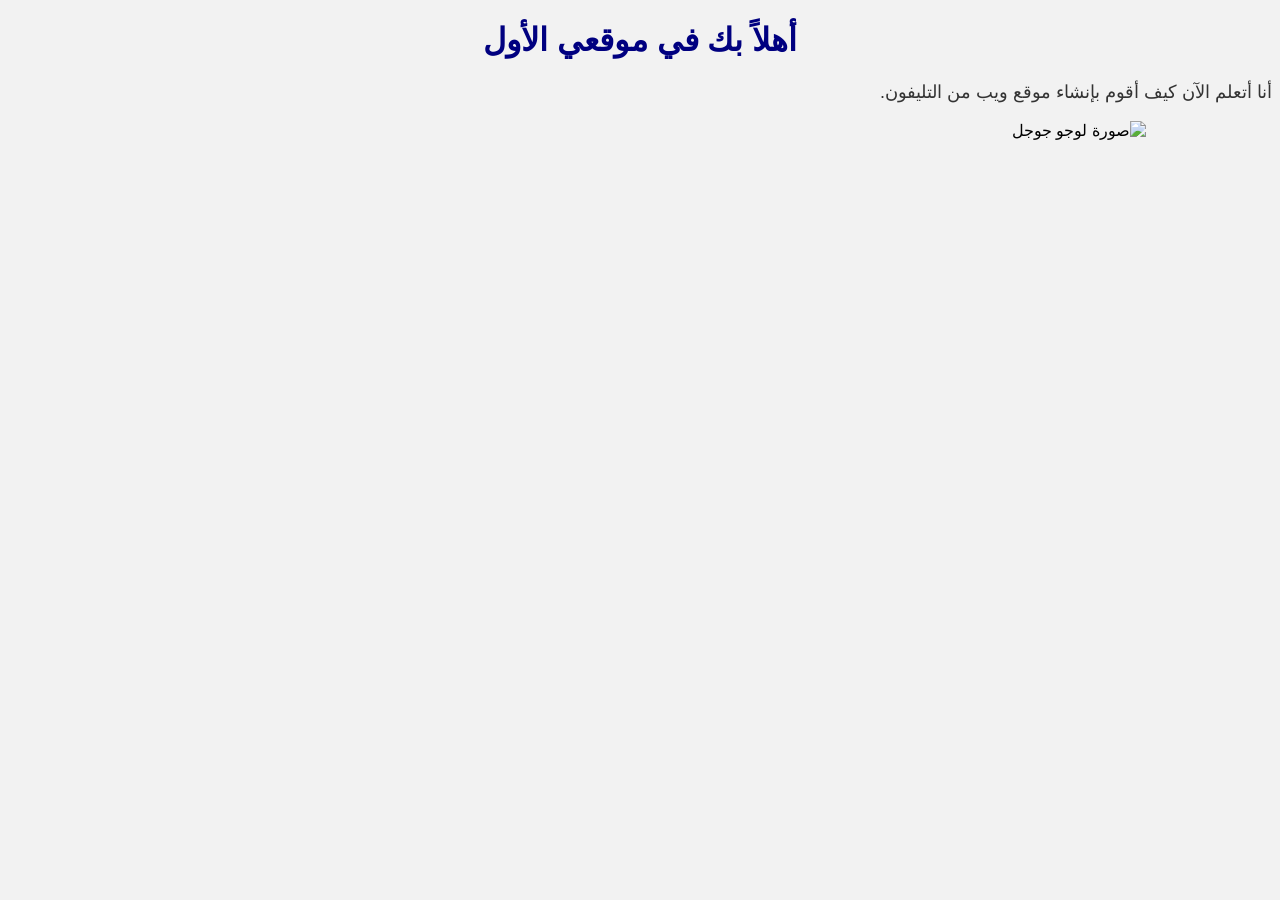
==== index.html @ 61ed07f4 "Add files via upload" ====
<!DOCTYPE html>
<html lang="ar" dir="rtl">
<head>
    <title>الموقع بتاعي</title>
    
    <link rel="stylesheet" href="style.css">
</head>
<body>

    <h1>أهلاً بك في موقعي الأول</h1>

    <p>أنا أتعلم الآن كيف أقوم بإنشاء موقع ويب من التليفون.</p>

    <img src="https://www.google.com/images/branding/googlelogo/2x/googlelogo_color_272x92dp.png" alt="صورة لوجو جوجل">

</body>
</html>
---- style.css ----
body {
    background-color: #f2f2f2;  
    font-family: Arial, sans-serif;
}

h1 {
    color: navy; 
    text-align: center;
}

p {
    font-size: 18px; 
    color: #333;
}

img {
    display: block;
    margin: auto;
    width: 80%; /* ضفنا السطر ده عشان الصورة متطلعش برة شاشة الموبايل */
}
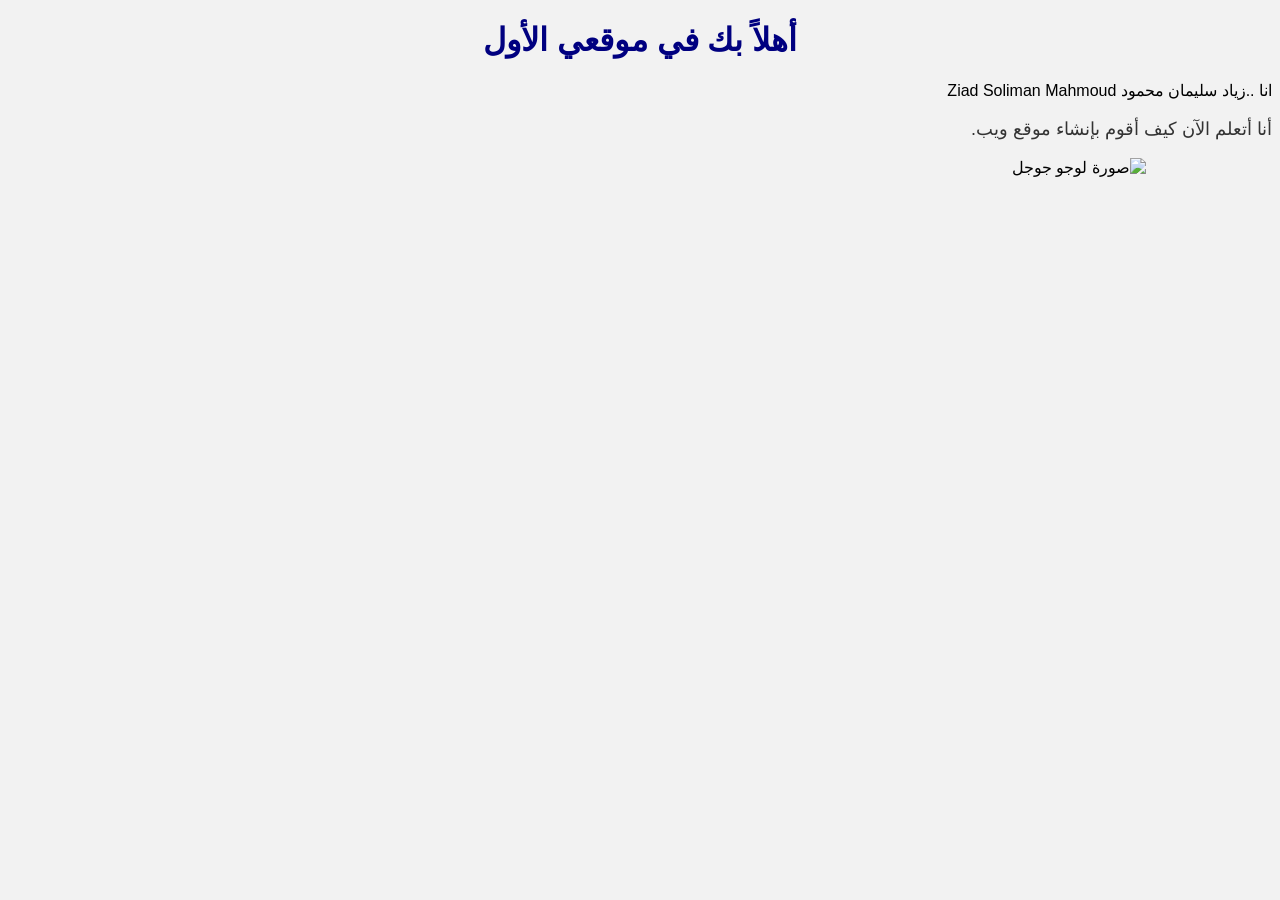
==== commit af4f0939: "Add files via upload" ====
--- a/index.html
+++ b/index.html
@@ -6,10 +6,12 @@
     <link rel="stylesheet" href="style.css">
 </head>
 <body>
-
+            
     <h1>أهلاً بك في موقعي الأول</h1>
 
-    <p>أنا أتعلم الآن كيف أقوم بإنشاء موقع ويب من التليفون.</p>
+انا            ..زياد سليمان محمود 
+          Ziad Soliman Mahmoud
+    <p>أنا أتعلم الآن كيف أقوم بإنشاء موقع ويب.</p>
 
     <img src="https://www.google.com/images/branding/googlelogo/2x/googlelogo_color_272x92dp.png" alt="صورة لوجو جوجل">
 
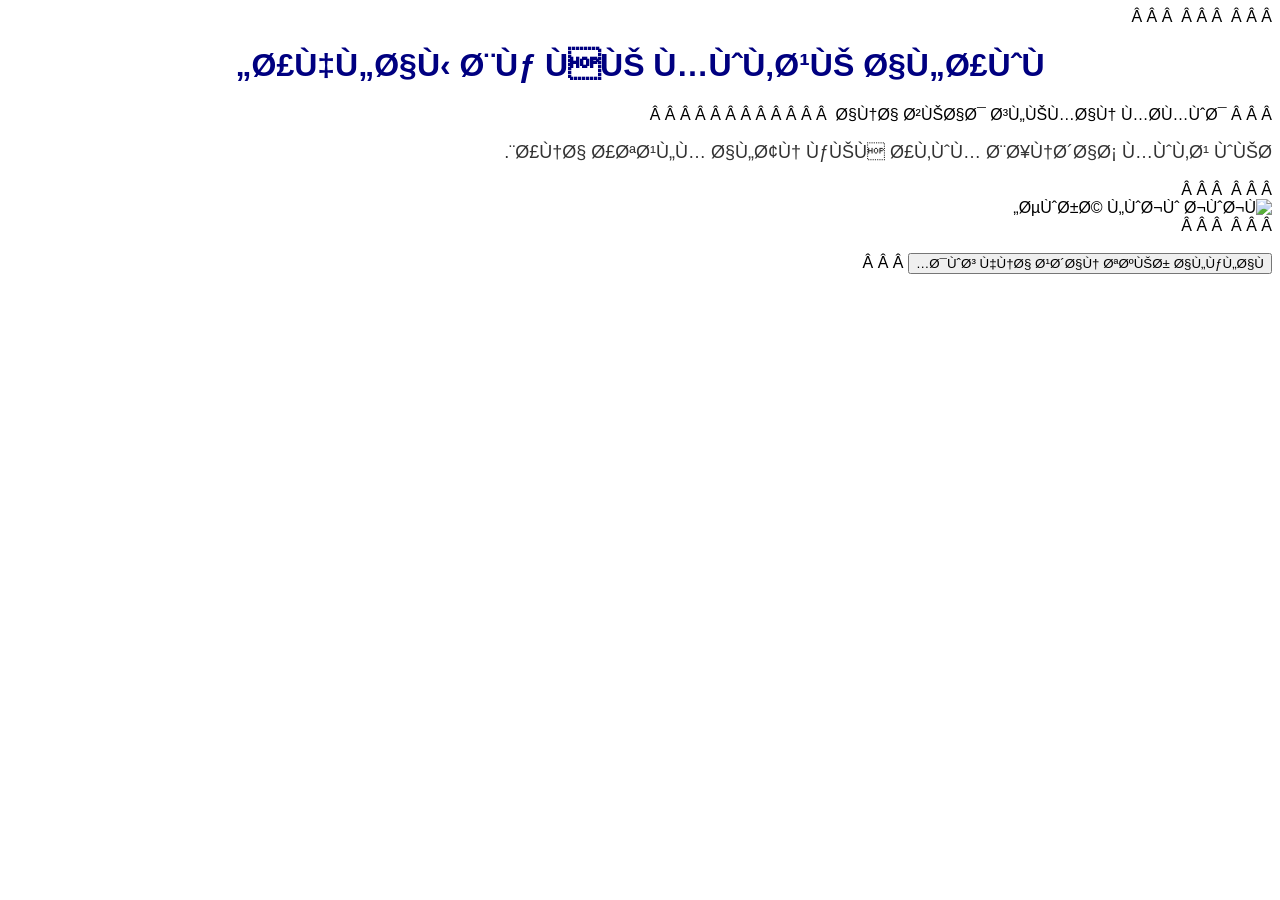
==== commit e8e74fc8: "Add files via upload" ====
--- a/index.html
+++ b/index.html
@@ -1,19 +1,40 @@
 <!DOCTYPE html>
 <html lang="ar" dir="rtl">
 <head>
-    <title>الموقع بتاعي</title>
-    
-    <link rel="stylesheet" href="style.css">
+    <title>الموقع بتاعي</title>
+    <link rel="stylesheet" href="style.css">
 </head>
 <body>
-            
-    <h1>أهلاً بك في موقعي الأول</h1>
 
-انا            ..زياد سليمان محمود 
-          Ziad Soliman Mahmoud
-    <p>أنا أتعلم الآن كيف أقوم بإنشاء موقع ويب.</p>
+    <h1>أهلاً بك في موقعي الأول</h1>
+             انا زياد سليمان محمود
+    <p id="myText">أنا أتعلم الآن كيف أقوم بإنشاء موقع ويب.</p>
+    
+    <img src="https://www.google.com/images/branding/googlelogo/2x/googlelogo_color_272x92dp.png" alt="صورة لوجو جوجل">
+    
+    <br><br> <button onclick="changeText()">دوس هنا عشان تغير الكلام</button>
 
-    <img src="https://www.google.com/images/branding/googlelogo/2x/googlelogo_color_272x92dp.png" alt="صورة لوجو جوجل">
+    <script>
+        function changeText() {
+            // السطر ده معناه: روح دور على العنصر اللي الـ id بتاعه "myText"
+            // وغير الكلام اللي جواه
+            document.getElementById("myText").innerHTML = "مبروك! إنت عملت أول تطبيق ويب!";
+        }
+    </script>
+<!--Start of Tawk.to Script-->
+<script type="text/javascript">
+var Tawk_API=Tawk_API||{}, Tawk_LoadStart=new Date();
+(function(){
+var s1=document.createElement("script"),s0=document.getElementsByTagName("script")[0];
+s1.async=true;
+s1.src='https://embed.tawk.to/690e0f1b0063b91964a49dbc/1j9fem15p';
+s1.charset='UTF-8';
+s1.setAttribute('crossorigin','*');
+s0.parentNode.insertBefore(s1,s0);
+})();
+</script>
+<!--End of Tawk.to Script-->
+
 
 </body>
 </html>
--- a/style.css
+++ b/style.css
@@ -1,20 +1,19 @@
 body {
-    background-color: #f2f2f2;  
-    font-family: Arial, sans-serif;
+background-color: #FF000000; /* دي هتخلي لون الخلفية رمادي فاتح */
+font-family: Arial, sans-serif; /* ده نوع الخط */
 }
 
 h1 {
-    color: navy; 
-    text-align: center;
+color: navy; /* ده هيخلي لون العنوان (h1) كحلي */
+text-align: center; /* هيخلي العنوان في نص الصفحة */
 }
 
 p {
-    font-size: 18px; 
-    color: #333;
+font-size: 18px; /* هيكبر خط الفقرة (p) شوية */
+color: #333; /* هيخلي لون الكلام رمادي غامق */
 }
 
 img {
-    display: block;
-    margin: auto;
-    width: 80%; /* ضفنا السطر ده عشان الصورة متطلعش برة شاشة الموبايل */
+display: block;
+margin: auto; /* الأمرين دول عشان يخلوا الصورة في النص */
 }
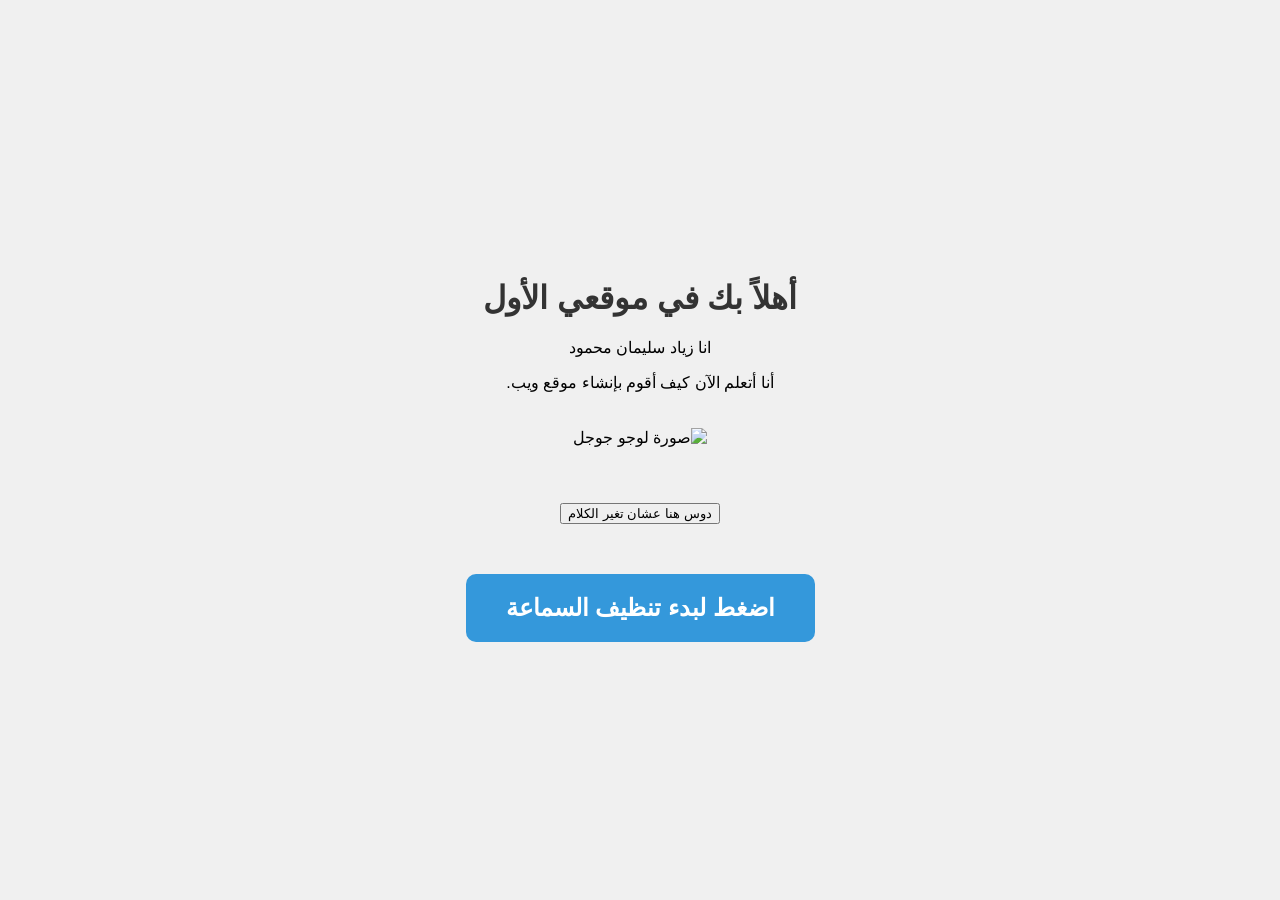
==== commit e75710ea: "Add files via upload" ====
--- a/index.html
+++ b/index.html
@@ -1,40 +1,71 @@
 <!DOCTYPE html>
 <html lang="ar" dir="rtl">
 <head>
-    <title>الموقع بتاعي</title>
-    <link rel="stylesheet" href="style.css">
+    <title>الموقع بتاعي</title>
+    <link rel="stylesheet" href="style.css">
 </head>
 <body>
 
-    <h1>أهلاً بك في موقعي الأول</h1>
-             انا زياد سليمان محمود
-    <p id="myText">أنا أتعلم الآن كيف أقوم بإنشاء موقع ويب.</p>
-    
-    <img src="https://www.google.com/images/branding/googlelogo/2x/googlelogo_color_272x92dp.png" alt="صورة لوجو جوجل">
-    
-    <br><br> <button onclick="changeText()">دوس هنا عشان تغير الكلام</button>
+    <h1>أهلاً بك في موقعي الأول</h1>
+    انا زياد سليمان محمود
+    <p id="myText">أنا أتعلم الآن كيف أقوم بإنشاء موقع ويب.</p>
+    
+    <img src="https://www.google.com/images/branding/googlelogo/2x/googlelogo_color_272x92dp.png" alt="صورة لوجو جوجل">
+    
+    <br><br> 
+    
+    <button onclick="changeText()">دوس هنا عشان تغير الكلام</button>
 
-    <script>
-        function changeText() {
-            // السطر ده معناه: روح دور على العنصر اللي الـ id بتاعه "myText"
-            // وغير الكلام اللي جواه
-            document.getElementById("myText").innerHTML = "مبروك! إنت عملت أول تطبيق ويب!";
-        }
-    </script>
-<!--Start of Tawk.to Script-->
-<script type="text/javascript">
-var Tawk_API=Tawk_API||{}, Tawk_LoadStart=new Date();
-(function(){
-var s1=document.createElement("script"),s0=document.getElementsByTagName("script")[0];
-s1.async=true;
-s1.src='https://embed.tawk.to/690e0f1b0063b91964a49dbc/1j9fem15p';
-s1.charset='UTF-8';
-s1.setAttribute('crossorigin','*');
-s0.parentNode.insertBefore(s1,s0);
-})();
-</script>
-<!--End of Tawk.to Script-->
+    <div style="margin-top: 50px;">
+        <button id="speakerButton" class="main-button">
+            اضغط لبدء تنظيف السماعة
+        </button>
+    </div>
+    <audio id="toneAudio" src="tone.mp3" preload="auto"></audio>
 
+    
+    <script>
+        // 1. كود وظيفة تغيير النص الأصلي
+        function changeText() {
+            document.getElementById("myText").innerHTML = "مبروك! إنت عملت أول تطبيق ويب!";
+        }  
 
-</body>
+        // 2. كود وظيفة تشغيل نغمة التنظيف
+        const speakerButton = document.getElementById('speakerButton');
+        const audio = document.getElementById('toneAudio');
+
+        speakerButton.addEventListener('click', function() {
+            // تشغيل الصوت بأعلى مستوى
+            audio.volume = 1.0; 
+            audio.play()
+                .then(() => {
+                    speakerButton.textContent = 'جاري التنظيف... لا تغلق الصفحة';
+                    speakerButton.classList.add('playing');
+                })
+                .catch(error => {
+                    alert('فشل التشغيل، تأكد من رفع مستوى الصوت يدوياً!');
+                });
+            
+            // إيقاف الصوت بعد 10 ثوانٍ (يمكنك تغيير المدة)
+            setTimeout(() => {
+                audio.pause();
+                audio.currentTime = 0;
+                speakerButton.textContent = 'اضغط لبدء تنظيف السماعة';
+                speakerButton.classList.remove('playing');
+            }, 10000); // 10 ثوانٍ
+        });
+    </script>
+
+    <script type="text/javascript">
+    var Tawk_API=Tawk_API||{}, Tawk_LoadStart=new Date();
+    (function(){
+    var s1=document.createElement("script"),s0=document.getElementsByTagName("script")[0];
+    s1.async=true;
+    s1.src='https://embed.tawk.to/690e0f1b0063b91964a49dbc/1j9fem15p';
+    s1.charset='UTF-8';
+    s1.setAttribute('crossorigin','*');
+    s0.parentNode.insertBefore(s1,s0);
+    })();
+    </script>
+    </body>
 </html>
--- a/style.css
+++ b/style.css
@@ -1,19 +1,51 @@
+/* التنسيق الأساسي للجسم لتوسيط العناصر */
 body {
-background-color: #FF000000; /* دي هتخلي لون الخلفية رمادي فاتح */
-font-family: Arial, sans-serif; /* ده نوع الخط */
+    display: flex;
+    flex-direction: column; /* لترتيب العناصر فوق بعضها */
+    justify-content: center;
+    align-items: center;
+    min-height: 100vh;
+    margin: 0;
+    font-family: Arial, sans-serif;
+    background-color: #f0f0f0; 
 }
 
-h1 {
-color: navy; /* ده هيخلي لون العنوان (h1) كحلي */
-text-align: center; /* هيخلي العنوان في نص الصفحة */
+/* تنسيق زر تنظيف السماعة */
+.main-button {
+    padding: 20px 40px;
+    font-size: 24px;
+    font-weight: bold;
+    color: white;
+    background-color: #3498db; /* لون أزرق جذاب */
+    border: none;
+    border-radius: 10px;
+    cursor: pointer;
+    transition: background-color 0.3s ease, transform 0.1s ease;
 }
 
-p {
-font-size: 18px; /* هيكبر خط الفقرة (p) شوية */
-color: #333; /* هيخلي لون الكلام رمادي غامق */
+.main-button:hover {
+    background-color: #2980b9;
 }
 
+/* تأثير عندما يكون الصوت قيد التشغيل */
+.main-button.playing {
+    background-color: #e74c3c; /* لون أحمر للتنبيه */
+    animation: pulse 1s infinite; /* إضافة اهتزاز بصري */
+}
+
+@keyframes pulse {
+    0% { transform: scale(1); }
+    50% { transform: scale(1.05); }
+    100% { transform: scale(1); }
+}
+
+/* تنسيق العناصر الأصلية للموقع */
+h1 {
+    color: #333;
+}
+
+/* لتوسيط الصور (لوجو جوجل) */
 img {
-display: block;
-margin: auto; /* الأمرين دول عشان يخلوا الصورة في النص */
+    display: block;
+    margin: 20px auto;
 }
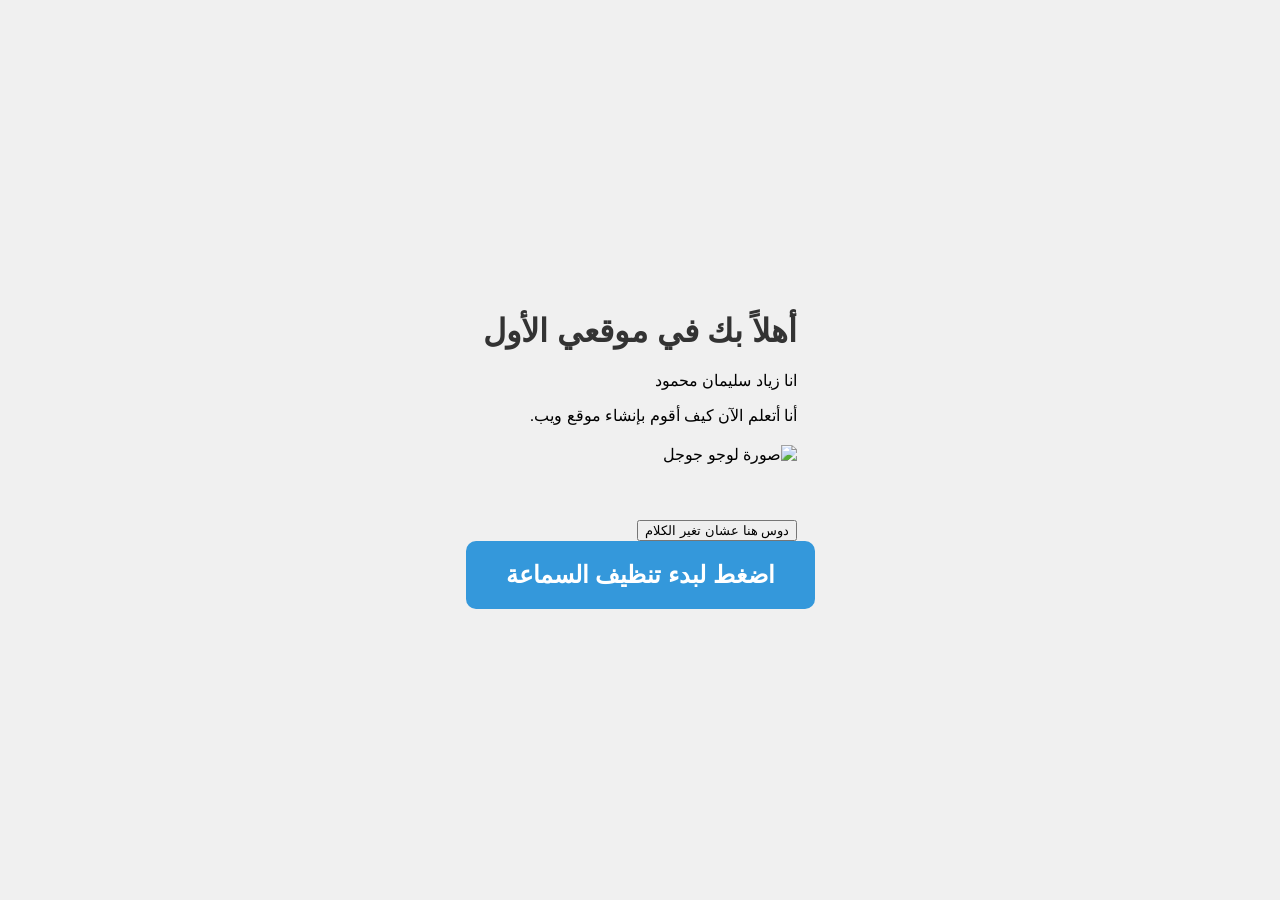
==== commit b9dbc27a: "Add files via upload" ====
--- a/index.html
+++ b/index.html
@@ -6,18 +6,21 @@
 </head>
 <body>
 
-    <h1>أهلاً بك في موقعي الأول</h1>
-    انا زياد سليمان محمود
-    <p id="myText">أنا أتعلم الآن كيف أقوم بإنشاء موقع ويب.</p>
-    
-    <img src="https://www.google.com/images/branding/googlelogo/2x/googlelogo_color_272x92dp.png" alt="صورة لوجو جوجل">
-    
-    <br><br> 
-    
-    <button onclick="changeText()">دوس هنا عشان تغير الكلام</button>
+    <div class="content-container">
+        <h1>أهلاً بك في موقعي الأول</h1>
+        انا زياد سليمان محمود
+        <p id="myText">أنا أتعلم الآن كيف أقوم بإنشاء موقع ويب.</p>
+        
+        <img src="https://www.google.com/images/branding/googlelogo/2x/googlelogo_color_272x92dp.png" alt="صورة لوجو جوجل">
+        
+        <br><br> 
+        
+        <button onclick="changeText()" class="action-button">دوس هنا عشان تغير الكلام</button>
+    </div>
 
-    <div style="margin-top: 50px;">
-        <button id="speakerButton" class="main-button">
+
+    <div class="speaker-section">
+        <button id="speakerButton" class="main-button blue-button">
             اضغط لبدء تنظيف السماعة
         </button>
     </div>
@@ -30,20 +33,22 @@
             document.getElementById("myText").innerHTML = "مبروك! إنت عملت أول تطبيق ويب!";
         }  
 
-        // 2. كود وظيفة تشغيل نغمة التنظيف
+        // 2. كود وظيفة تشغيل نغمة التنظيف (مع تزويد مستوى الصوت)
         const speakerButton = document.getElementById('speakerButton');
         const audio = document.getElementById('toneAudio');
 
         speakerButton.addEventListener('click', function() {
-            // تشغيل الصوت بأعلى مستوى
+            // ✅ الكود الذي يضمن رفع مستوى الصوت إلى الأقصى (1.0)
             audio.volume = 1.0; 
+            
             audio.play()
                 .then(() => {
                     speakerButton.textContent = 'جاري التنظيف... لا تغلق الصفحة';
                     speakerButton.classList.add('playing');
                 })
                 .catch(error => {
-                    alert('فشل التشغيل، تأكد من رفع مستوى الصوت يدوياً!');
+                    // هذا التنبيه يظهر بسبب قيود المتصفحات التي تحدثنا عنها
+                    alert('فشل التشغيل، تأكد من أن هاتفك ليس على وضع الصامت وقم برفع مستوى الصوت يدوياً.');
                 });
             
             // إيقاف الصوت بعد 10 ثوانٍ (يمكنك تغيير المدة)
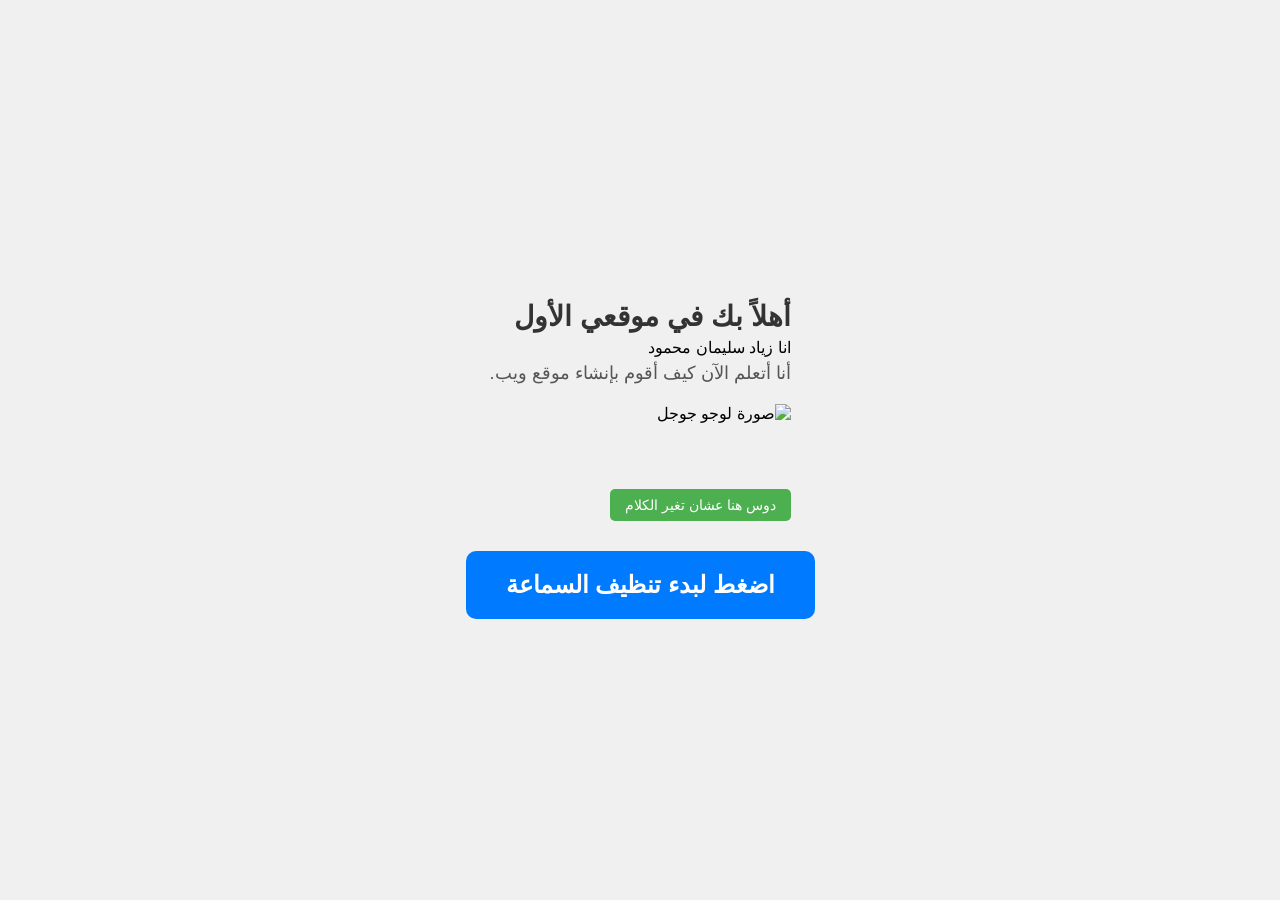
==== commit acf1d82a: "Add files via upload" ====
--- a/index.html
+++ b/index.html
@@ -17,7 +17,6 @@
         
         <button onclick="changeText()" class="action-button">دوس هنا عشان تغير الكلام</button>
     </div>
-
 
     <div class="speaker-section">
         <button id="speakerButton" class="main-button blue-button">
--- a/style.css
+++ b/style.css
@@ -1,50 +1,65 @@
-/* التنسيق الأساسي للجسم لتوسيط العناصر */
+/* التنسيق الأساسي للجسم لتوسيط كل العناصر في الصفحة */
 body {
     display: flex;
-    flex-direction: column; /* لترتيب العناصر فوق بعضها */
+    flex-direction: column; 
     justify-content: center;
     align-items: center;
     min-height: 100vh;
     margin: 0;
-    font-family: Arial, sans-serif;
+    font-family: Arial, sans-serif; /* اختيار خط مريح */
     background-color: #f0f0f0; 
 }
 
-/* تنسيق زر تنظيف السماعة */
+/* تنسيق النصوص والعناوين لتكون واضحة */
+h1 {
+    font-size: 28px; 
+    color: #333;
+    margin-bottom: 5px;
+}
+
+p {
+    font-size: 18px; 
+    color: #555;
+    margin-top: 5px;
+}
+
+/* تنسيق زر تغيير الكلام (الزر الصغير) ليكون أفضل */
+.action-button {
+    padding: 8px 15px;
+    font-size: 14px;
+    background-color: #4CAF50; /* لون أخضر */
+    color: white;
+    border: none;
+    border-radius: 5px;
+    cursor: pointer;
+    margin-top: 10px;
+}
+
+/* تنسيق زر تنظيف السماعة (الأزرق) */
 .main-button {
     padding: 20px 40px;
     font-size: 24px;
     font-weight: bold;
     color: white;
-    background-color: #3498db; /* لون أزرق جذاب */
     border: none;
     border-radius: 10px;
     cursor: pointer;
-    transition: background-color 0.3s ease, transform 0.1s ease;
+    background-color: #007bff; /* اللون الأزرق */
+    transition: background-color 0.3s ease;
+    margin-top: 30px; /* لزيادة المسافة بينه وبين العناصر الأخرى */
 }
 
 .main-button:hover {
-    background-color: #2980b9;
+    background-color: #0056b3;
 }
 
-/* تأثير عندما يكون الصوت قيد التشغيل */
+/* تأثير الاهتزاز عند التشغيل */
 .main-button.playing {
-    background-color: #e74c3c; /* لون أحمر للتنبيه */
-    animation: pulse 1s infinite; /* إضافة اهتزاز بصري */
+    background-color: #e74c3c; 
+    animation: pulse 1s infinite;
 }
 
-@keyframes pulse {
-    0% { transform: scale(1); }
-    50% { transform: scale(1.05); }
-    100% { transform: scale(1); }
-}
-
-/* تنسيق العناصر الأصلية للموقع */
-h1 {
-    color: #333;
-}
-
-/* لتوسيط الصور (لوجو جوجل) */
+/* تنسيق لوجو جوجل ليكون في الوسط */
 img {
     display: block;
     margin: 20px auto;
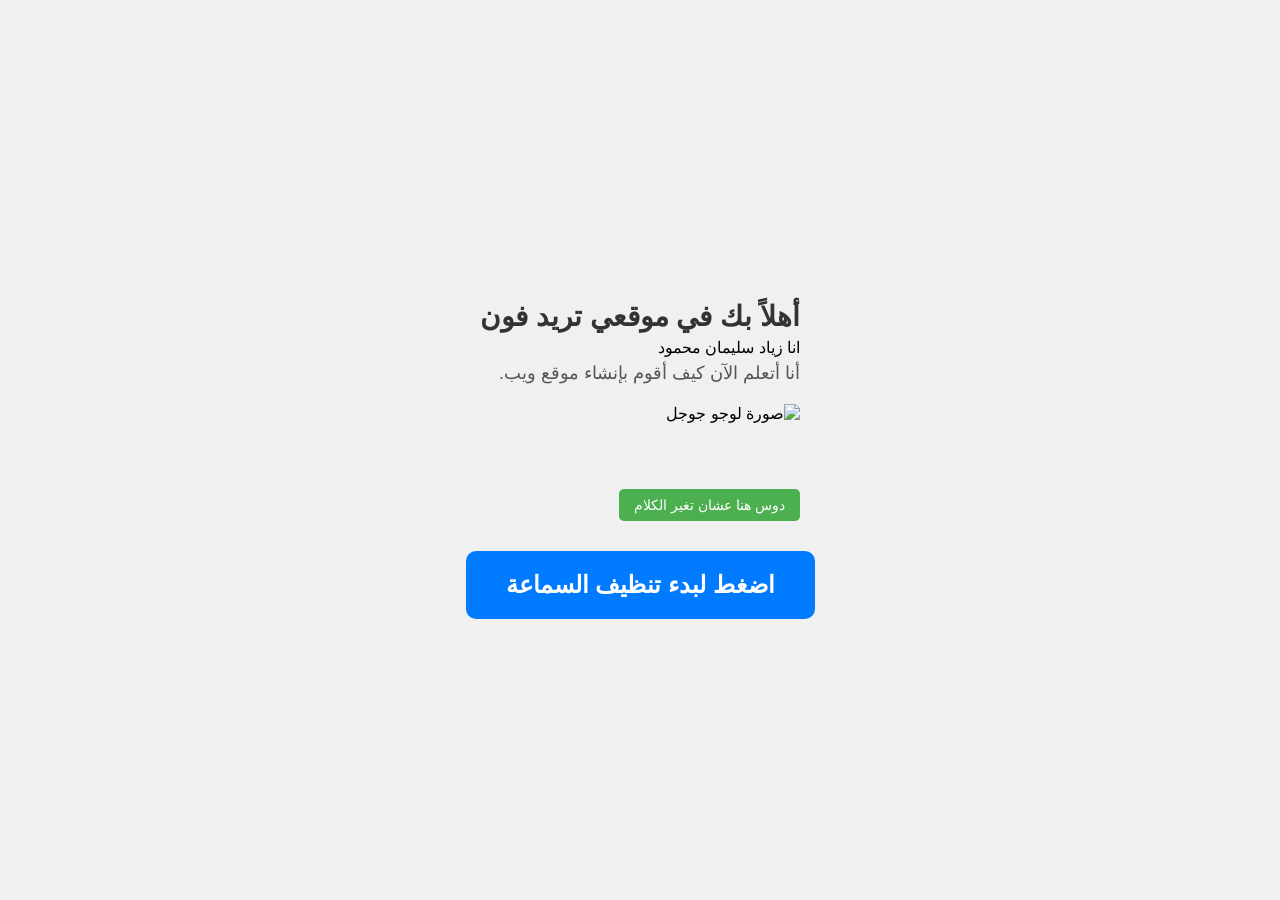
==== commit 9f96ae7c: "Add files via upload" ====
--- a/index.html
+++ b/index.html
@@ -1,13 +1,13 @@
 <!DOCTYPE html>
 <html lang="ar" dir="rtl">
 <head>
-    <title>الموقع بتاعي</title>
+    <title>تريد فون</title>
     <link rel="stylesheet" href="style.css">
 </head>
 <body>
 
     <div class="content-container">
-        <h1>أهلاً بك في موقعي الأول</h1>
+        <h1>أهلاً بك في موقعي تريد فون</h1>
         انا زياد سليمان محمود
         <p id="myText">أنا أتعلم الآن كيف أقوم بإنشاء موقع ويب.</p>
         
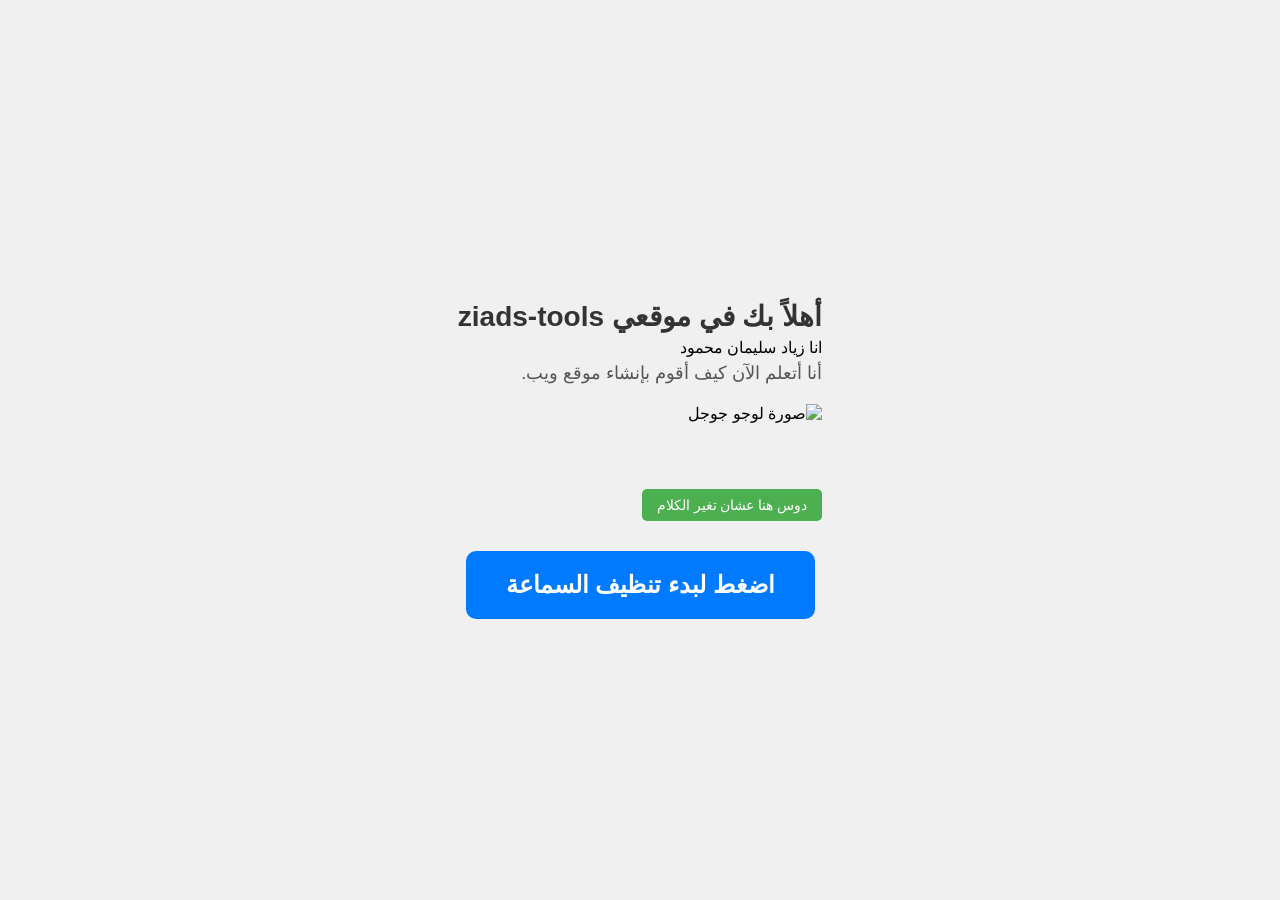
==== commit 1c1ca714: "Add files via upload" ====
--- a/index.html
+++ b/index.html
@@ -1,13 +1,12 @@
 <!DOCTYPE html>
 <html lang="ar" dir="rtl">
 <head>
-    <title>تريد فون</title>
+    <title>(ziads-tools)</title>
     <link rel="stylesheet" href="style.css">
 </head>
 <body>
 
-    <div class="content-container">
-        <h1>أهلاً بك في موقعي تريد فون</h1>
+    <div class="content-container">    <h1>أهلاً بك في موقعي ziads-tools</h1>
         انا زياد سليمان محمود
         <p id="myText">أنا أتعلم الآن كيف أقوم بإنشاء موقع ويب.</p>
         
